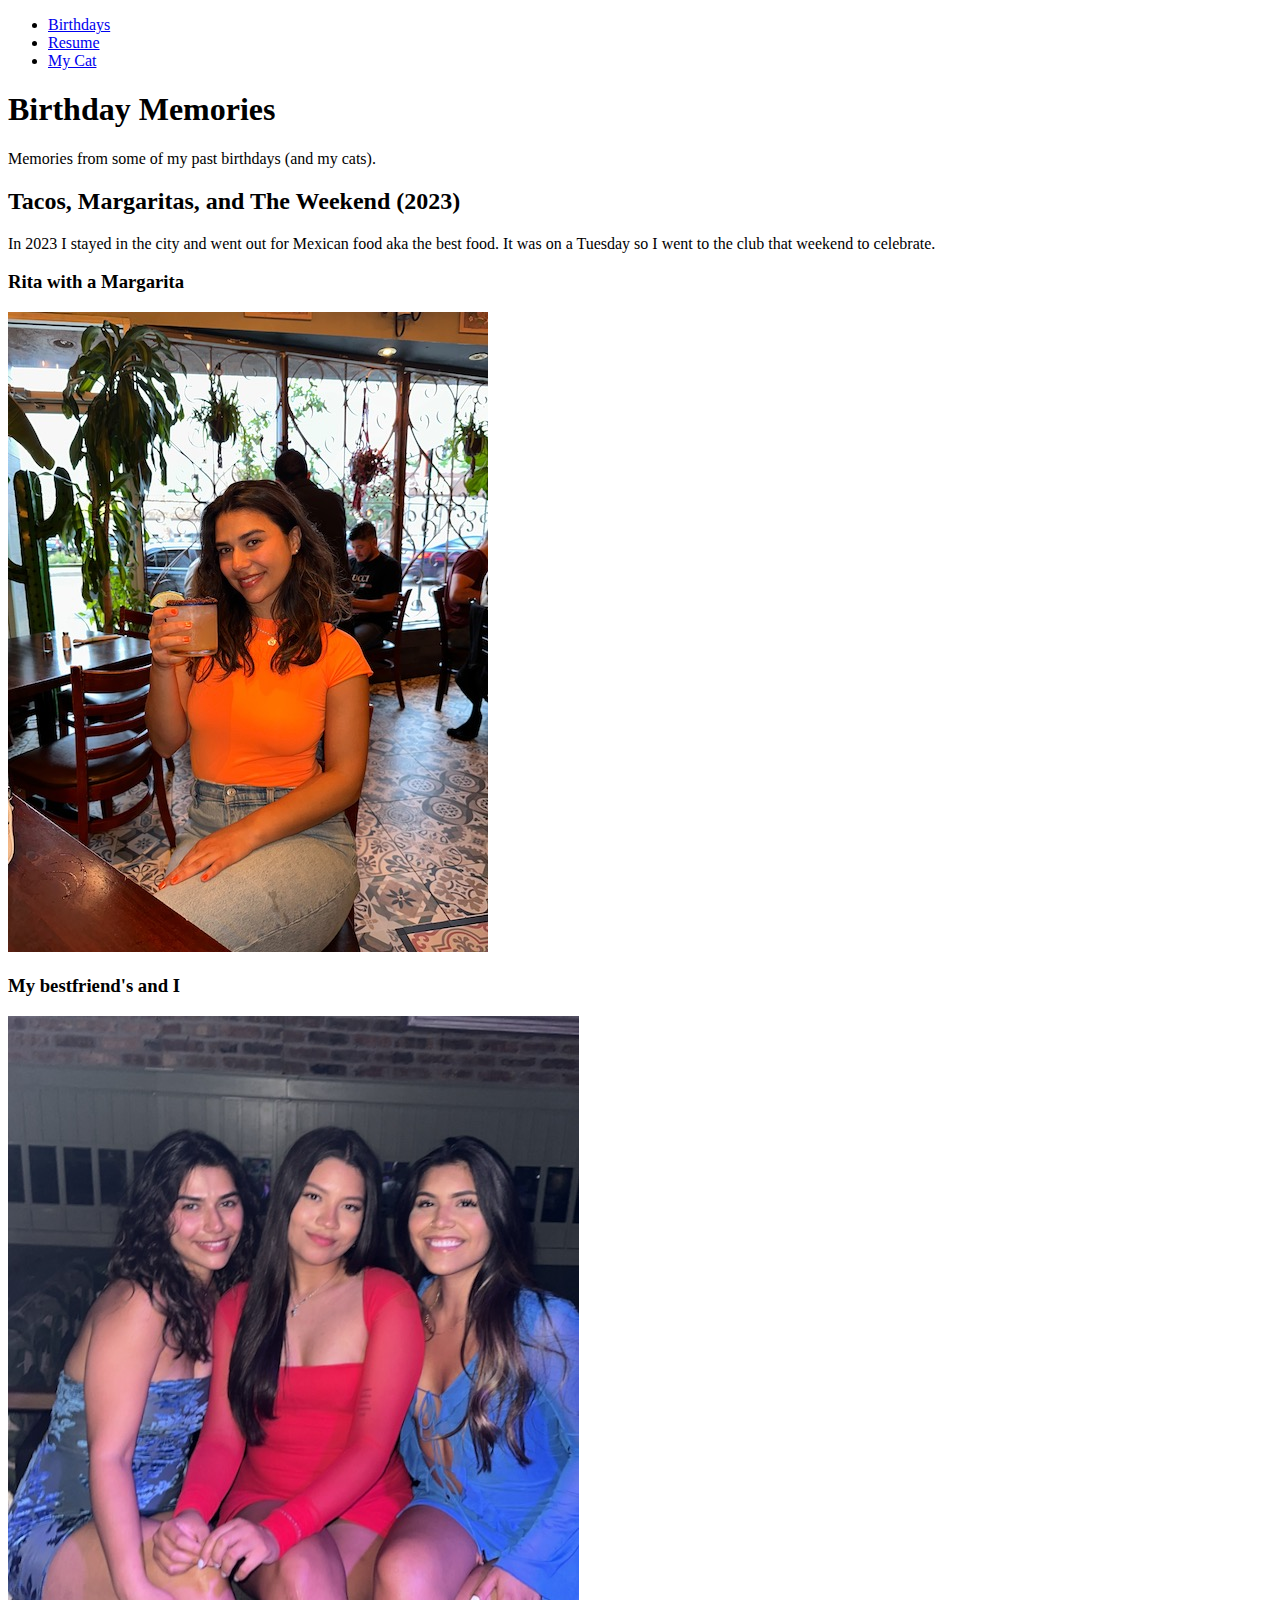
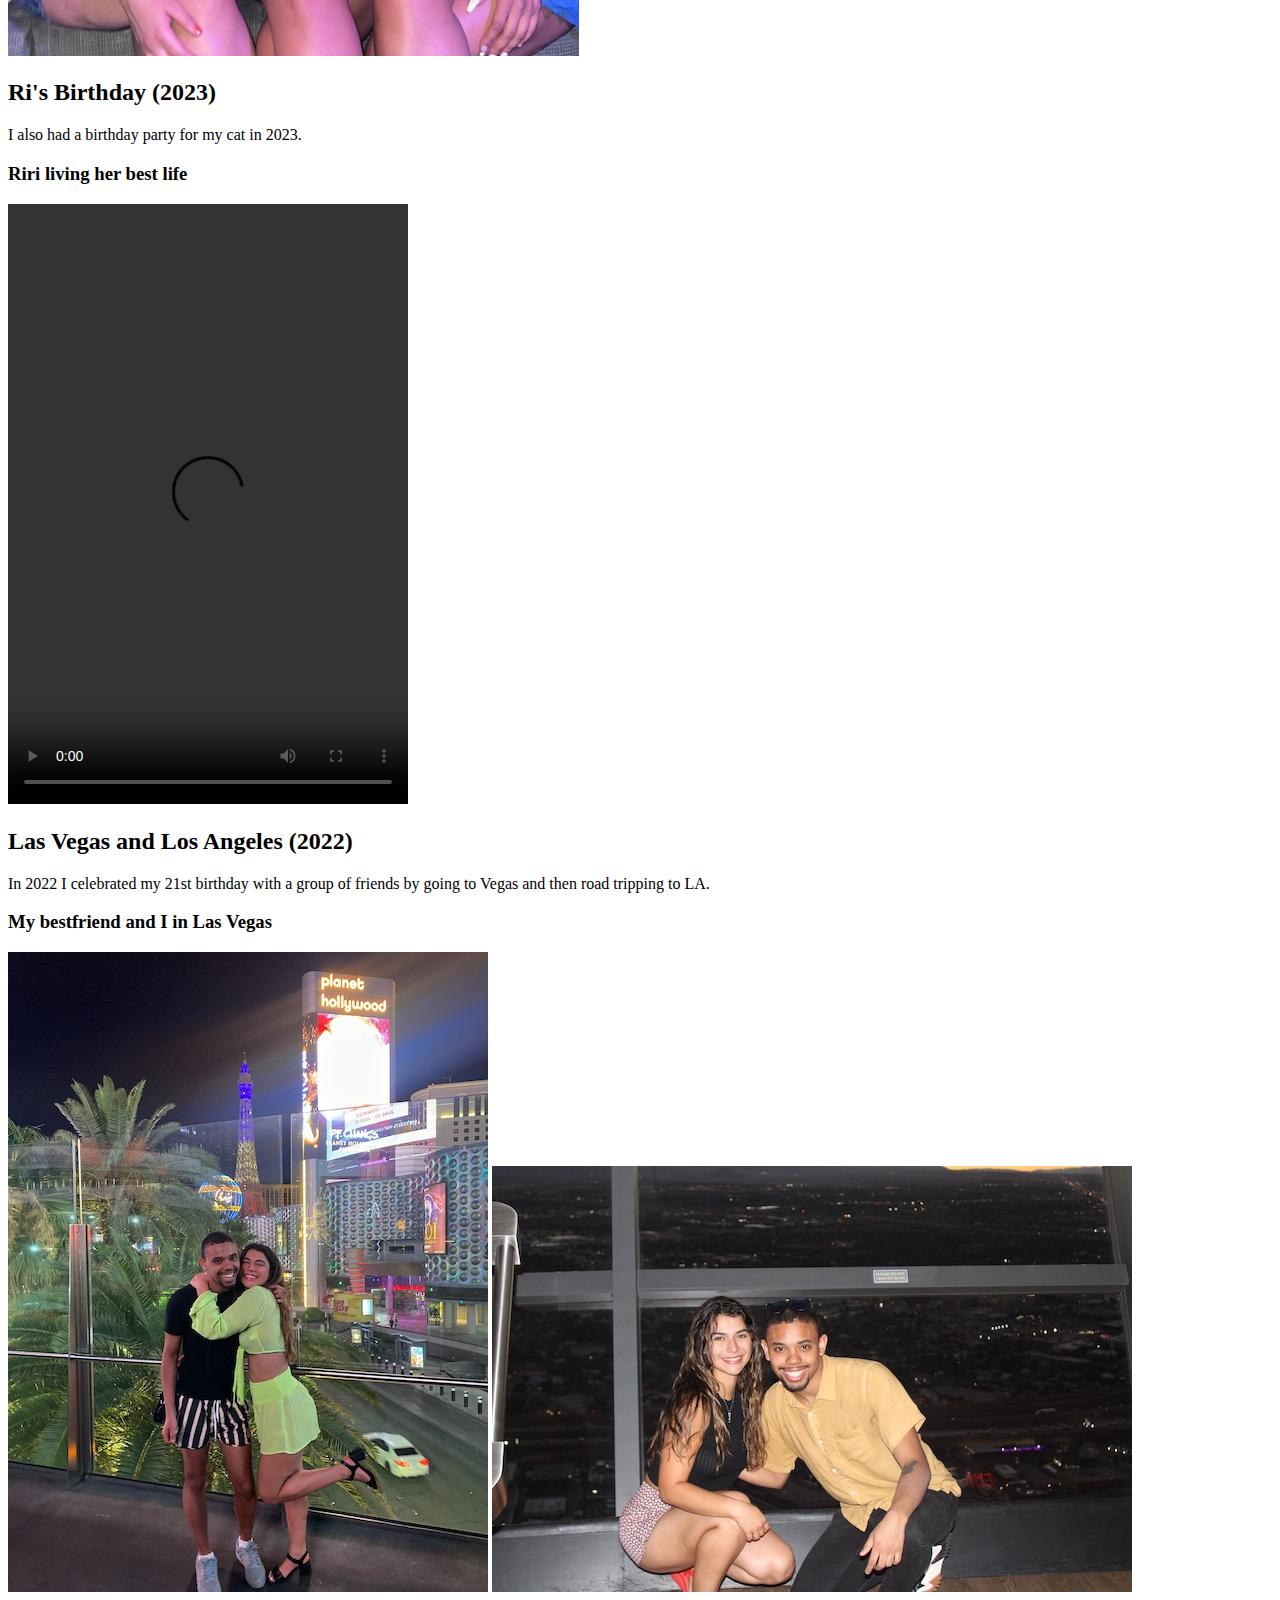
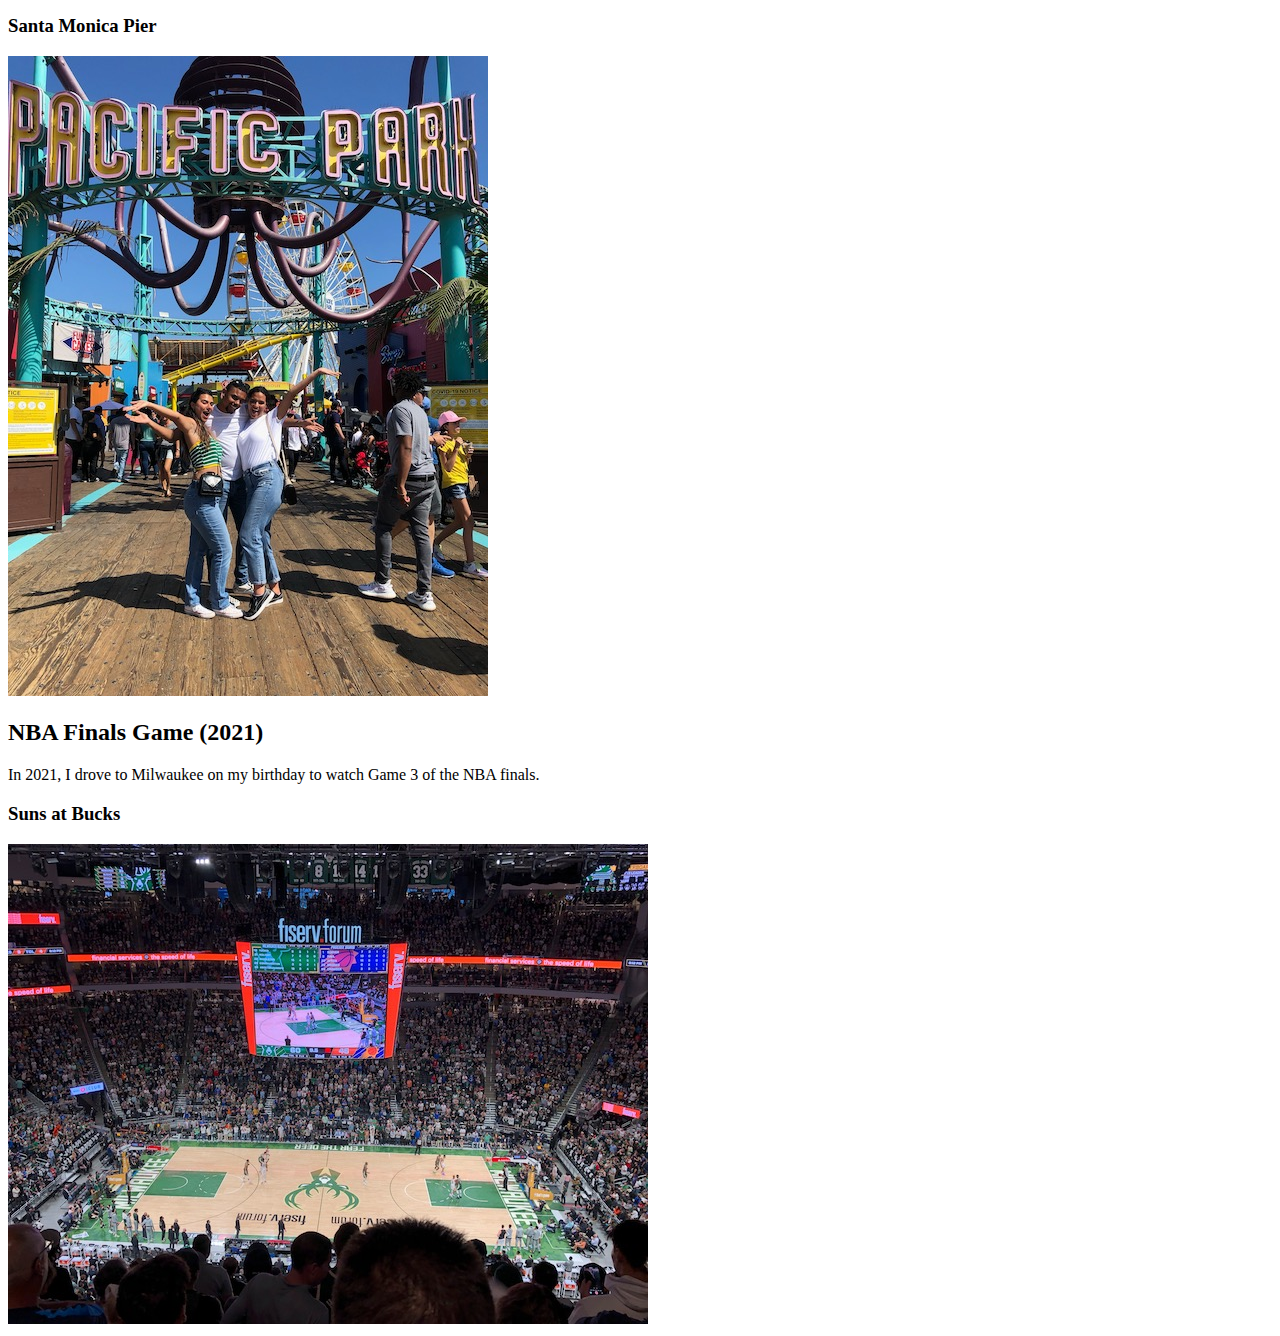
==== index.html @ a362ebad "adding text color" ====
<!DOCTYPE html>
<html lang="en">

<head>
  <meta charset="utf-8">
  <title>Rita Sanabria: Project 1</title>
</head>
  
<body>
  <header>
    <nav id="main-nav">
      <ul>
        <li><a href="index.html">Birthdays</a></li>
        <li><a href="resume.html">Resume</a></li>
        <li><a href="cat.html">My Cat</a></li>
      </ul>
    </nav>
  </header>
<main>
  <h1>Birthday Memories</h1>
  <p>Memories from some of my past birthdays (and my cats). <p> 
    <section id="2023_birthday">
      <h2>Tacos, Margaritas, and The Weekend (2023)</h2>
      <p>In 2023 I stayed in the city and went out for Mexican food aka the best food. It was on a Tuesday so I went to the club that weekend to celebrate.</p>
      <h3>Rita with a Margarita</h3>
      <img src="images/margs.jpeg" alt="Me holding a margarita">
      <h3>My bestfriend's and I</h3>
      <img src="images/friends.jpeg" alt="Sitting down with two other girls posing for a picture">
      <h2>Ri's Birthday (2023)</h2>
      <p>I also had a birthday party for my cat in 2023.</p>
      <h3> Riri living her best life </h3>
      <video width="400" height="600" controls>
      <source src="images/cat_birthday.mov"> </video>
    </section>  
    <section id="2022_birthday">
      <h2>Las Vegas and Los Angeles (2022)</h2>
      <p>In 2022 I celebrated my 21st birthday with a group of friends by going to Vegas and then road tripping to LA.</p>
      <h3>My bestfriend and I in Las Vegas</h3>
      <img src="images/vegas.jpeg" alt="Posing with my bestfriend on one of the vegas bridges that cross the Las Vegas strip">
      <img src="images/max_needle.jpeg" alt="Picture of my bestfriend and I in the Stratosphere restaurant in Las Vegas">
      <h3>Santa Monica Pier</h3>
      <img src="images/la.jpeg" alt="Group posing on Santa Monica Pier in Los Angeles County">
    </section>  
    <section id="2021_birthday">
      <h2>NBA Finals Game (2021)</h2>
      <p>In 2021, I drove to Milwaukee on my birthday to watch Game 3 of the NBA finals.</p>
      <h3>Suns at Bucks</h3>
      <img src="images/nba_med.jpeg" alt="Picture of the nba finals in 2021: the suns vs the bucks at Fiserv Forum">
    </section>
</main>
</body>

</html>
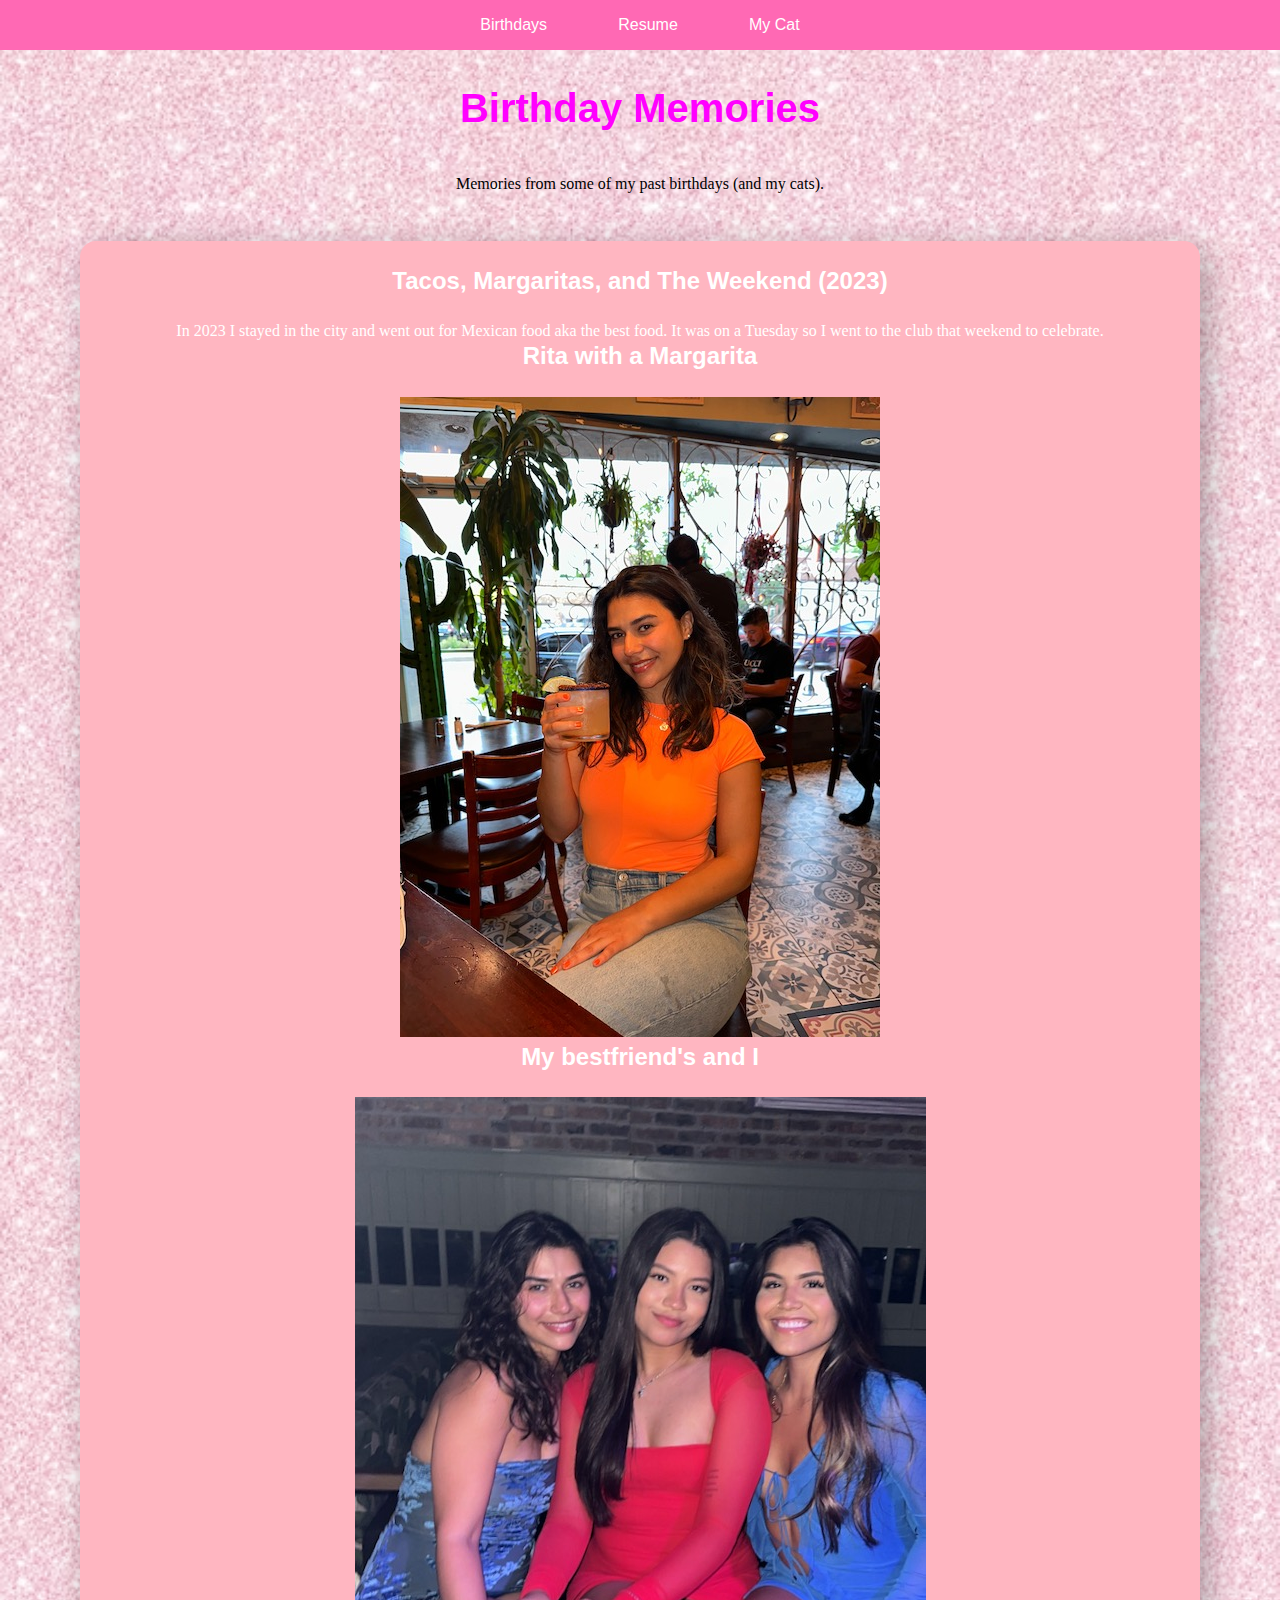
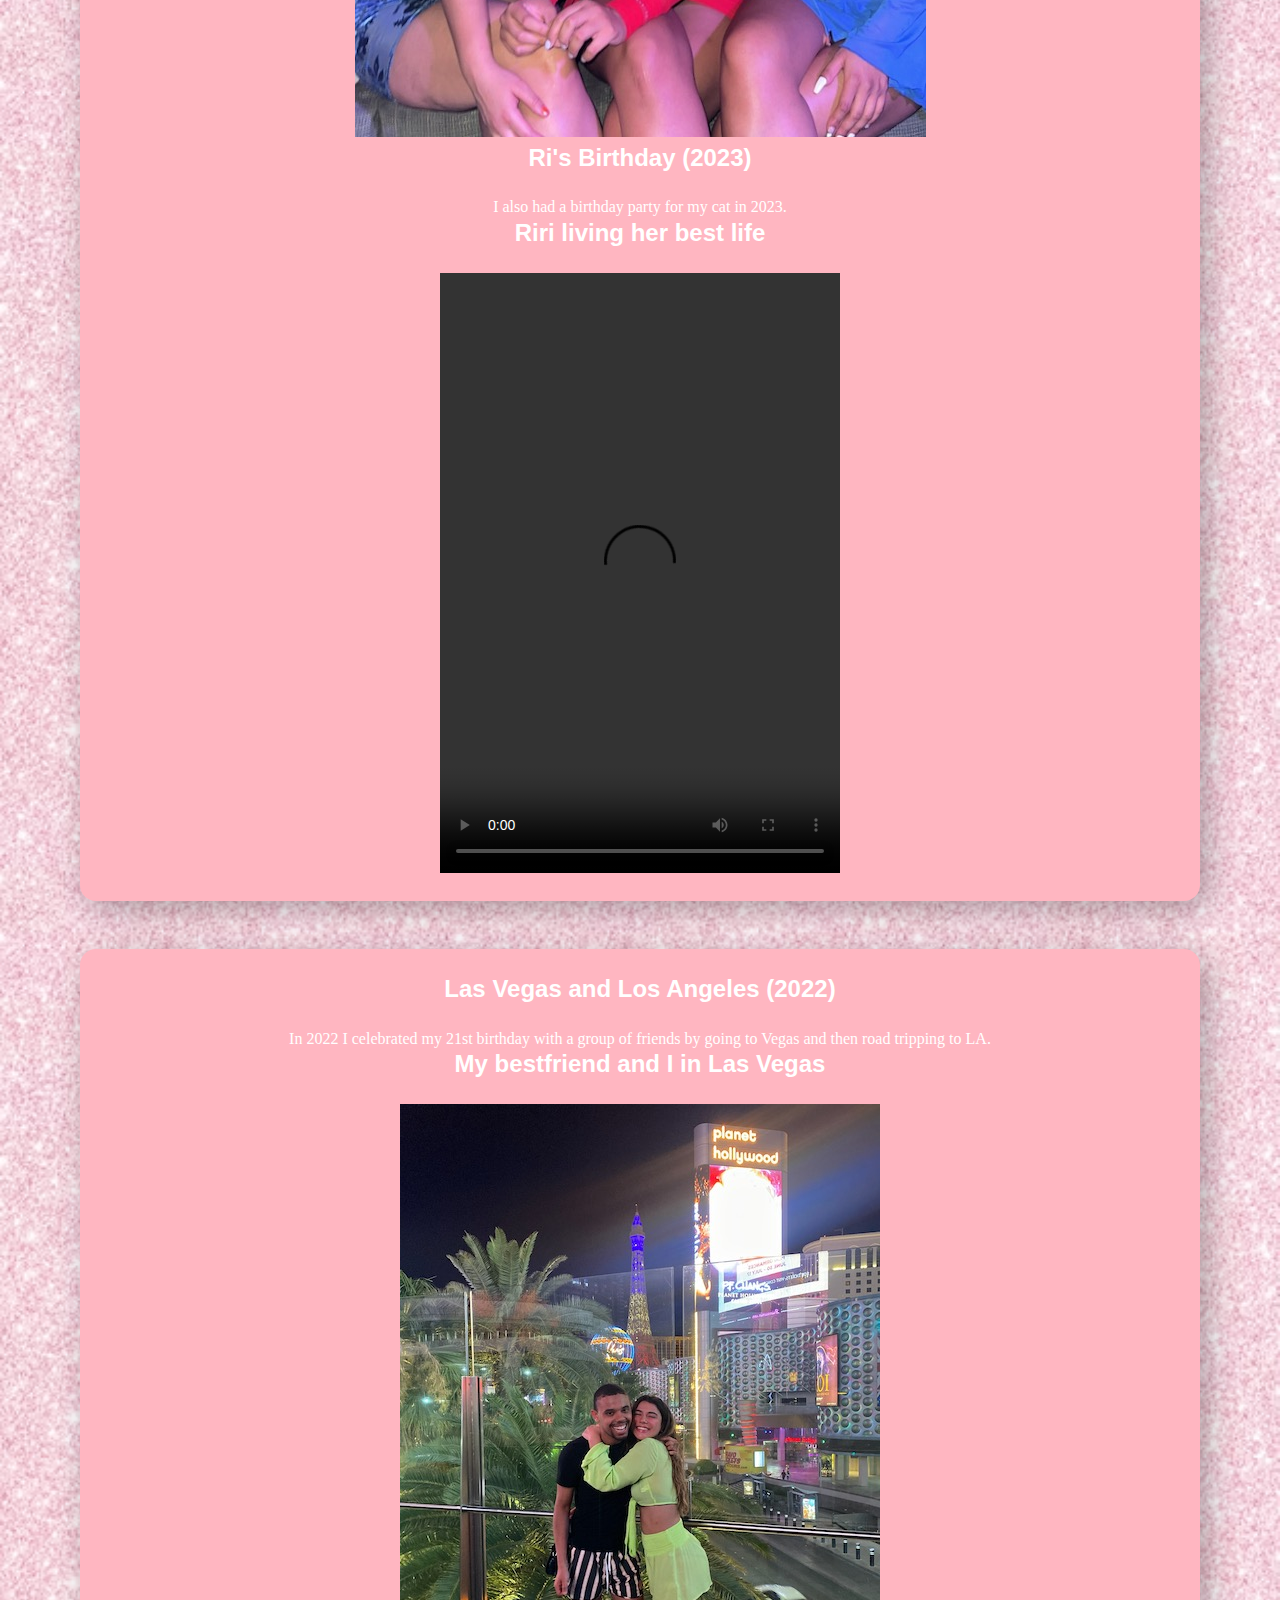
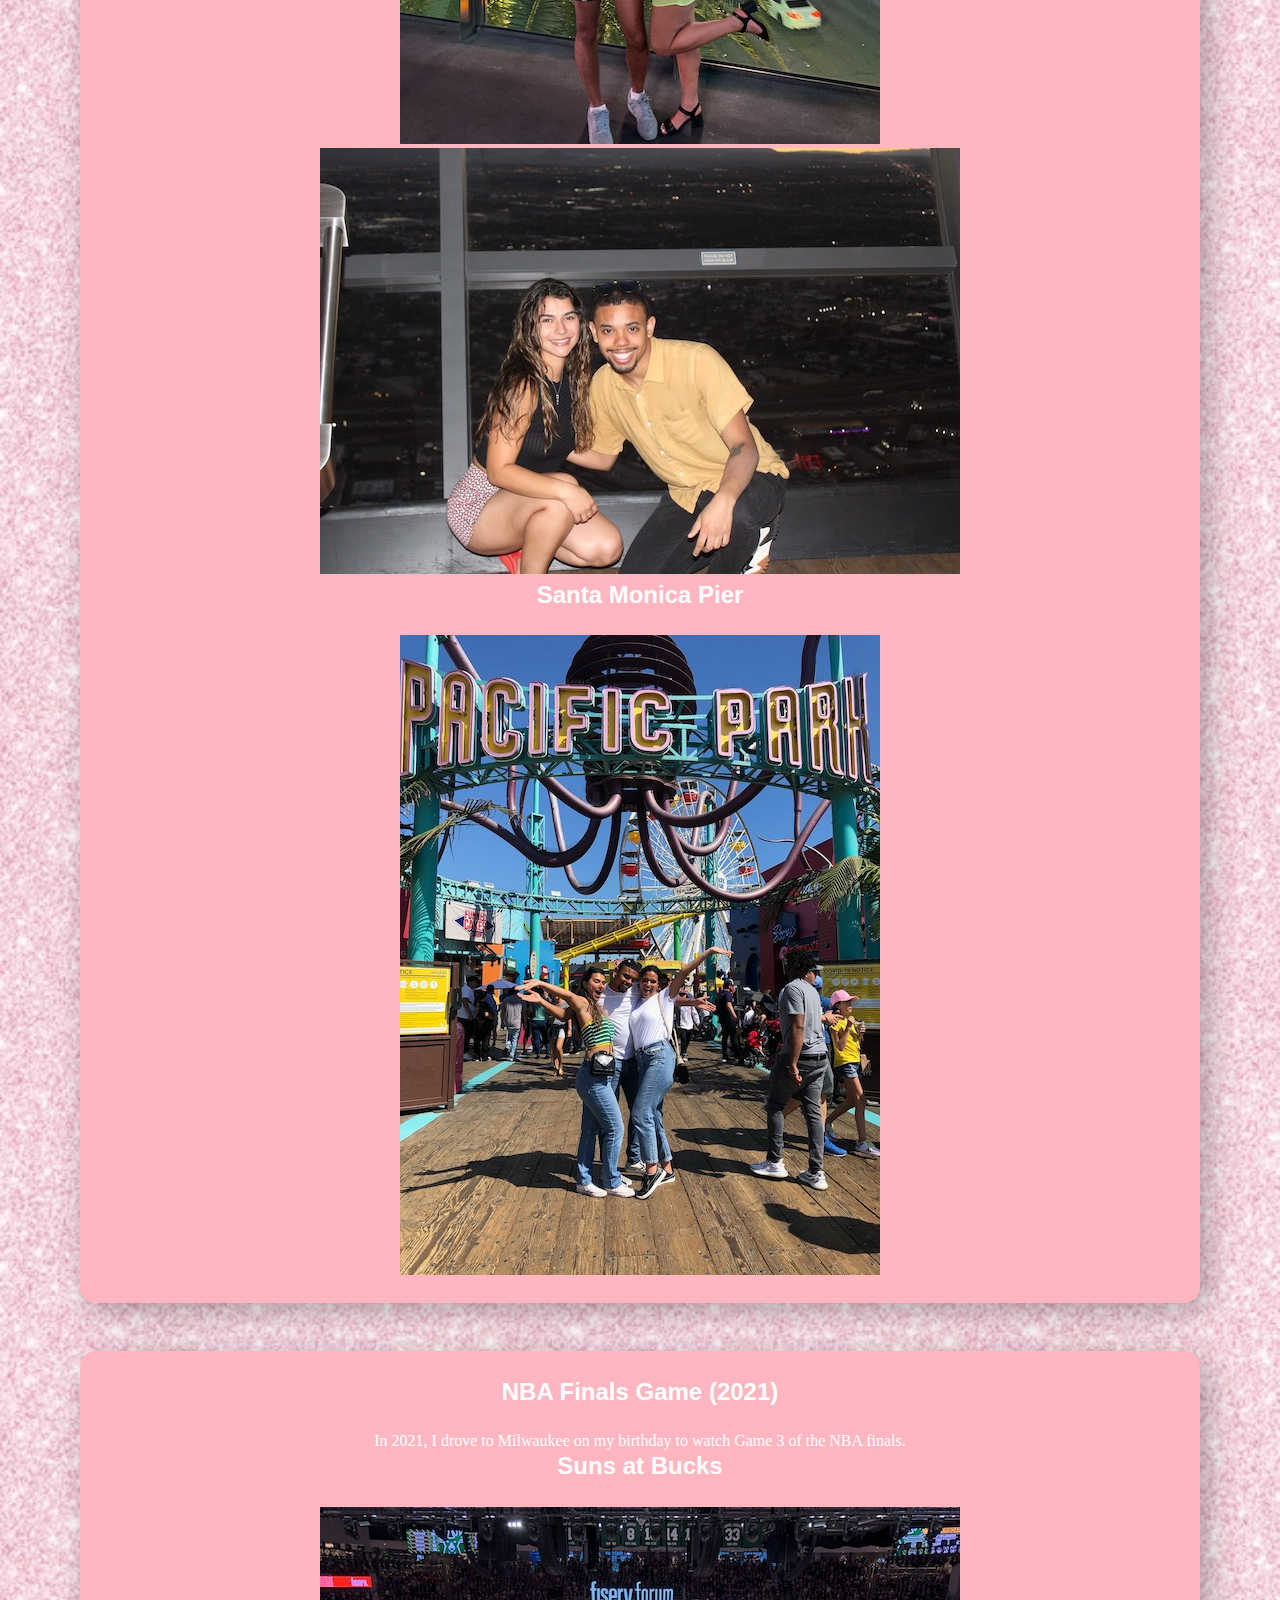
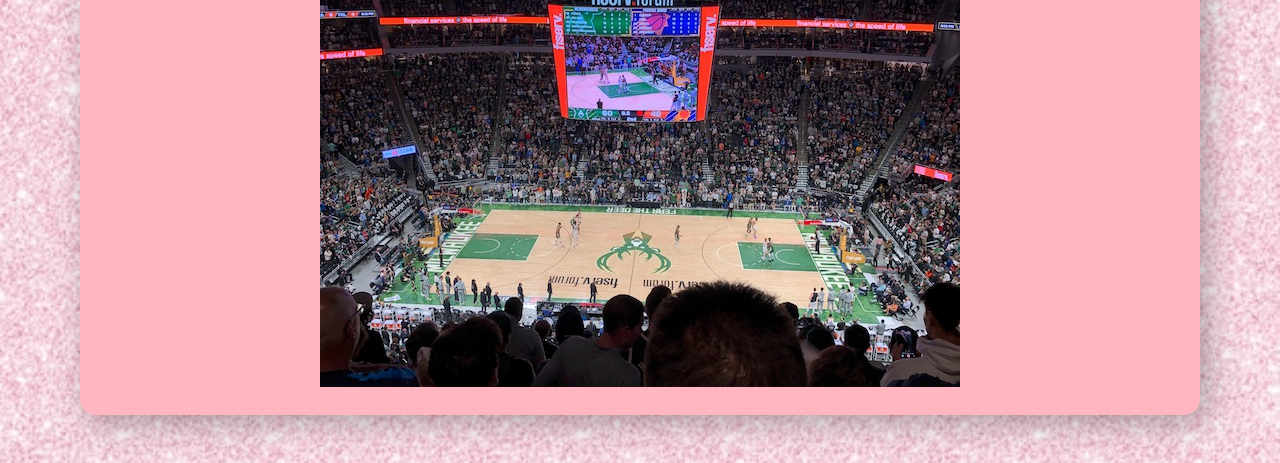
==== commit 7e7267a3: "removing classes" ====
--- a/index.html
+++ b/index.html
@@ -4,11 +4,13 @@
 <head>
   <meta charset="utf-8">
   <title>Rita Sanabria: Project 1</title>
+  <link rel="stylesheet" href="css/reset.css">
+  <link rel="stylesheet" href="css/style.css">
 </head>
-  
-<body>
+
+<body class="birthday-body">
   <header>
-    <nav id="main-nav">
+    <nav>
       <ul>
         <li><a href="index.html">Birthdays</a></li>
         <li><a href="resume.html">Resume</a></li>
@@ -19,7 +21,7 @@
 <main>
   <h1>Birthday Memories</h1>
   <p>Memories from some of my past birthdays (and my cats). <p> 
-    <section id="2023_birthday">
+    <section id="2023_birthday" >
       <h2>Tacos, Margaritas, and The Weekend (2023)</h2>
       <p>In 2023 I stayed in the city and went out for Mexican food aka the best food. It was on a Tuesday so I went to the club that weekend to celebrate.</p>
       <h3>Rita with a Margarita</h3>
@@ -32,7 +34,7 @@
       <video width="400" height="600" controls>
       <source src="images/cat_birthday.mov"> </video>
     </section>  
-    <section id="2022_birthday">
+    <section id="2022_birthday" >
       <h2>Las Vegas and Los Angeles (2022)</h2>
       <p>In 2022 I celebrated my 21st birthday with a group of friends by going to Vegas and then road tripping to LA.</p>
       <h3>My bestfriend and I in Las Vegas</h3>
--- a/css/style.css
+++ b/css/style.css
@@ -0,0 +1,111 @@
+
+
+h1, h2, h3, li {
+	font-family: 'Lato', sans-serif;
+  margin-bottom: 1em;
+  padding: 0.1em;
+}
+
+.birthday-body h1{
+ 	font-size: 2.5em;
+ 	color: magenta;
+}
+
+.cat-body h2 {
+  font-size: 2em;
+  color: white;
+  font-style: bold;
+}
+
+h3 {
+  font-size: 1.5em;
+}
+
+li {
+    text-align: left;
+}
+
+.header-resume{
+	padding: 1em;
+  background-color: #ffb3ff;
+  border-radius: 1em;
+  font-size: 2em;
+}/* may need work */
+
+.h2-resume {
+	color: white;
+	font-size: 1.7em;
+}
+/* NAV css*/
+
+nav {
+	text-align: center;
+}
+nav{
+	background-color: hotpink;
+	margin-bottom: 2em;
+}
+nav ul{
+	list-style-type: none;
+	margin: 0;
+	padding: 0;
+}
+nav ul li {
+  display: inline;
+}
+  
+nav ul li a {
+  display: inline-block;
+  color: white;
+  text-decoration: none;
+  padding: 1em 2em;
+}
+nav ul li a:hover {
+  background-color: pink;
+}
+
+/* Body CSSS */
+body {
+
+
+text-align: center;
+}
+
+.resume-body {
+  background-image: url(../images/resume-background.jpeg);
+	background-size: contain;
+  background-position: center;
+}
+.cat-body {
+	background-image: url(../images/cat-background.jpeg);
+	background-size: contain;
+  background-position: center;
+}
+.birthday-body {
+	background-image: url(../images/bday-background.jpeg);
+	background-size: contain;
+  background-position: center;
+}
+
+
+section {
+  background-color: lightpink;
+  padding: 1.5em;
+  border-radius: 1em;
+  box-shadow: 0.5em 0.5em 2em rgba(0, 0, 0, 0.3);
+  margin: 3em auto;
+  max-width: 70rem;
+  color: white;
+}
+
+.cat-pics {
+	display: inline-block;
+  margin-right: 5em;
+  margin: 1.5em;
+  box-shadow: 0.1em 0.1em 1em rgba(0, 0, 0, 1);
+
+}
+.cat-pics img {
+  max-width: 400px;
+  max-height: 400px;
+
